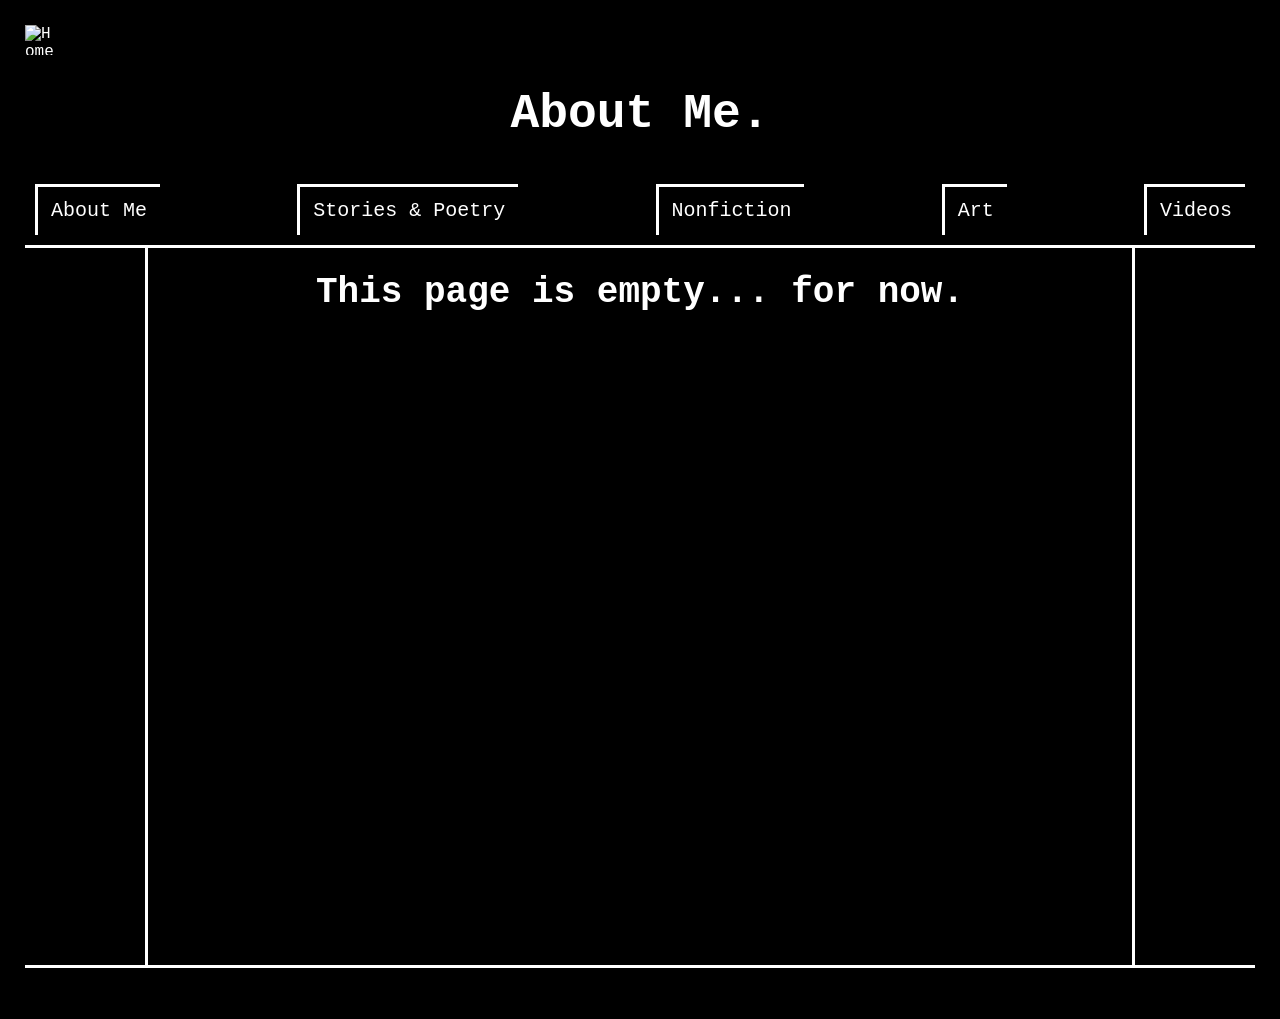
==== about-me.html @ 53c78a09 "Create about-me.html imported about me from neocities" ====
<!DOCTYPE html>
<html>
  <head>
    <meta charset="UTF-8">
    <meta name="viewport" content="width=device-width, initial-scale=1.0">
    <title>About Me</title>
    <link href="/style.css" rel="stylesheet" type="text/css" media="all">
  </head>
  <body>
  
    <div class="navbar">
      <a href="index">
        <img src="homeIcon.png" alt="Home Button" width="30" height="30">
      </a>
    </div>
    
    <h1>
      About Me.
    </h1> 
  
    
    <div class="navbar" >
      <div class="navbarButton"><a href="about-me">About Me</a></div>
      <div class="navbarButton">
        <a href="text">Stories & Poetry</a>
      </div>
      <div class="navbarButton">
        <a href="nonfic">Nonfiction</a>
      </div>
      <div class="navbarButton">
        <a href="images">Art</a>
      </div>
      <div class="navbarButton">
        <a  href="videos">Videos</a>
      </div>
    </div>
      
    <div class="mainGrid">
      <div class="sideBar" style="border-right: solid; text-align: left;">

      </div>
      
      <mainContent style="width:80%">
      
      <div>
        <h1 style="font-size: 36px">This page is empty... for now.</h1>
      </div>
      
      </mainContent>

      <div class="sideBar" style="border-left: solid; text-align: right;">
          
      </div>
        
    </div>
    
    <div class="footer">
    </div>

  </body>
</html>
---- style.css ----
pre {
    line-height: 0.9;
    width: 80%;
    padding-left: 1vw;
    padding-right: 1vw;
    text-align: center;
    white-space: pre;
}

 .navbar {
    display: flex;
    justify-content: space-between;
    width: 100%;
    word-wrap: break-word;
  }
  
  .navbarButton {
    display: flex;
    border-top: solid;
    border-left: solid;
    border-color: white;
    margin: 0.8vw;
    padding: 1vw;
    font-size: 20px
  }
  
  .mainGrid {
    display: flex;
    justify-content: center;
    box-sizing: border-box;
    border-top: solid;
    width: 100%;
    min-height: 80vh;
  }
  
  .mainContent {
    padding: 1vw;
    width: 80%;
  }
  
  .sideBar{
    flex-basis: auto;
    min-width: 0px;
    word-wrap: break-word;
    font-size: 16px;
    padding: 1vw;
    height: auto;

  }
  
  .footer{
    display: flex;
    justify-content: space-evenly;
    width: 100%;
    border-top: solid;
    padding-top: 1vw;
    padding-bottom: 1vw;
    font-size: 20px;
    text-decoration-line: underline;
  }
  
  .blogImage{
    max-width: 60%;
    height: auto;
    display: block;
    margin-right: auto;
    margin-left: 40px;
  }
  
    .displayImage{
    width: 100%;
    height: auto;
    display: block;
    margin: auto;
  }
  
  .moonGrid {
    display: grid;
    grid-template-columns: auto auto auto;
    padding: 1vw;
    width: 80%;
    justify-items: start;
  }
  
  .lunatic {
    width: 150px;
    height: auto;
    margin: 0 0 0 0;
    display:  inline-block;
  }
  
  body {
    display: flex;
    flex-direction: column;
    justify-content: center;
    align-items: center;
    background-color:black;
    color:white;
    font-family:'Courier New', Courier, monospace;
    margin: 0 auto;
    padding: 25px;
    max-width: 1500px;
    }
h1 {
    font-size: 48px;
    font-family: 'Courier New', Courier, monospace;
    color:white;
    text-align: center;
}
h2 {
    text-align: left;
    font-size: 36px;
    margin-bottom: 10px;
    margin-left: 40px;
    margin-right: 40px;
    text-decoration: underline;
}
h5 {
    text-align: left;
    font-size: 18px;
    margin-top: 0px;
    margin-left: 40px;
    margin-right: 40px;
    margin-bottom: 0px;
}
p {
    text-align: justify;
    margin-left: 40px;
    margin-right: 40px;
}
button {
  font-size: 18px;
    font-family: 'Courier New', Courier, monospace;
    color:white;
    background-color:black;
    text-align: center;
    cursor: pointer;
}
a {
    color: White;
    text-decoration: none;
}
img {
    margin-left: auto;
    margin-right: auto;
    display: block;
}
ul {
  list-style-type: none;
  margin: 0px;
  padding: 0px;
}

hr {
  margin: 15px;
}
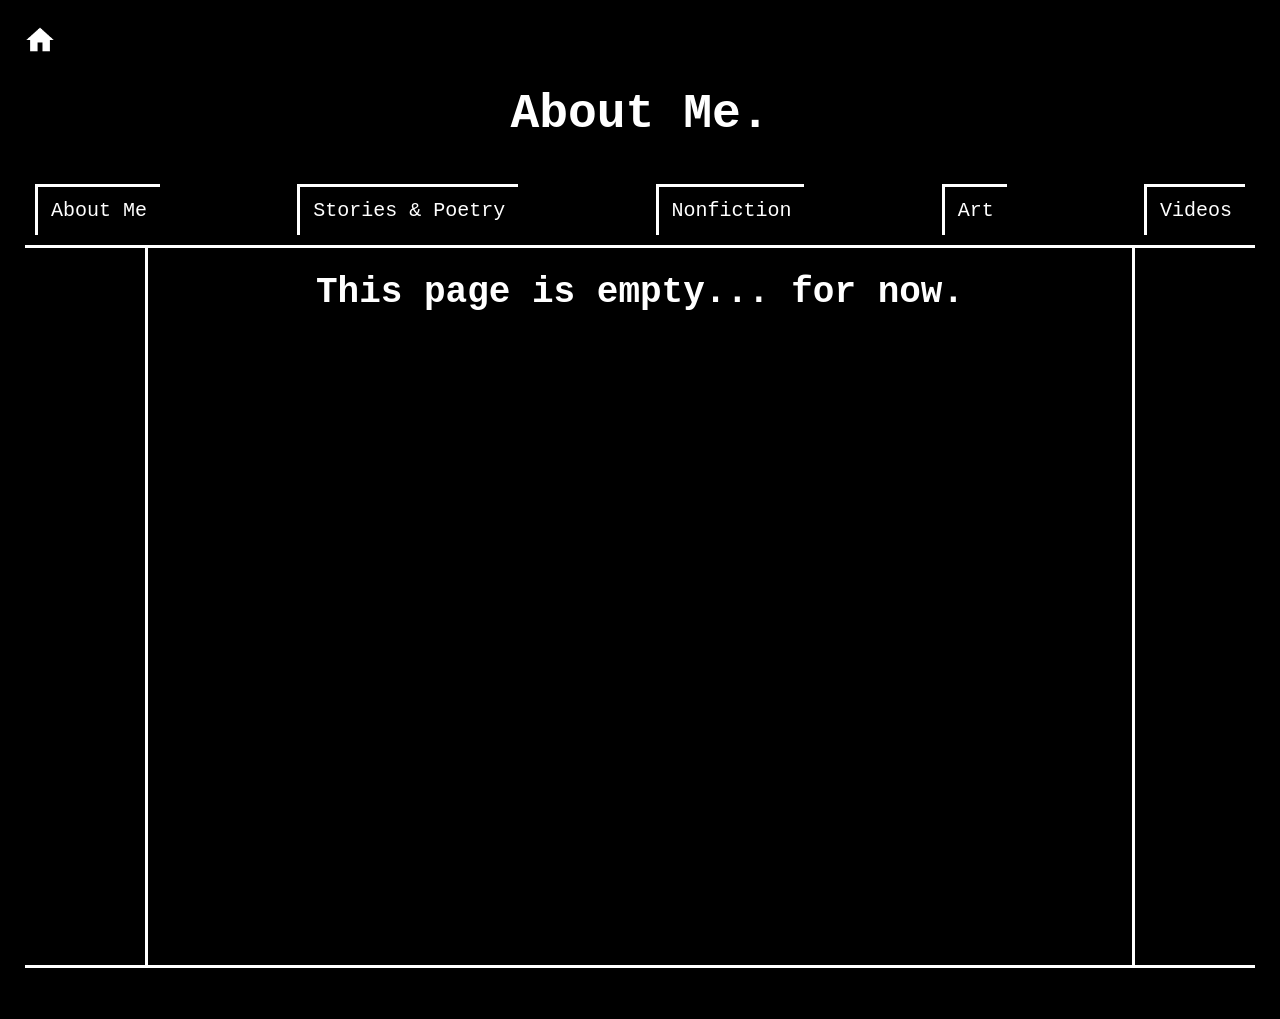
==== commit e28557a8: "Update about-me.html fixed leading backslash causing stylesheet to not be found" ====
--- a/about-me.html
+++ b/about-me.html
@@ -4,7 +4,7 @@
     <meta charset="UTF-8">
     <meta name="viewport" content="width=device-width, initial-scale=1.0">
     <title>About Me</title>
-    <link href="/style.css" rel="stylesheet" type="text/css" media="all">
+    <link href="style.css" rel="stylesheet" type="text/css" media="all">
   </head>
   <body>
   
